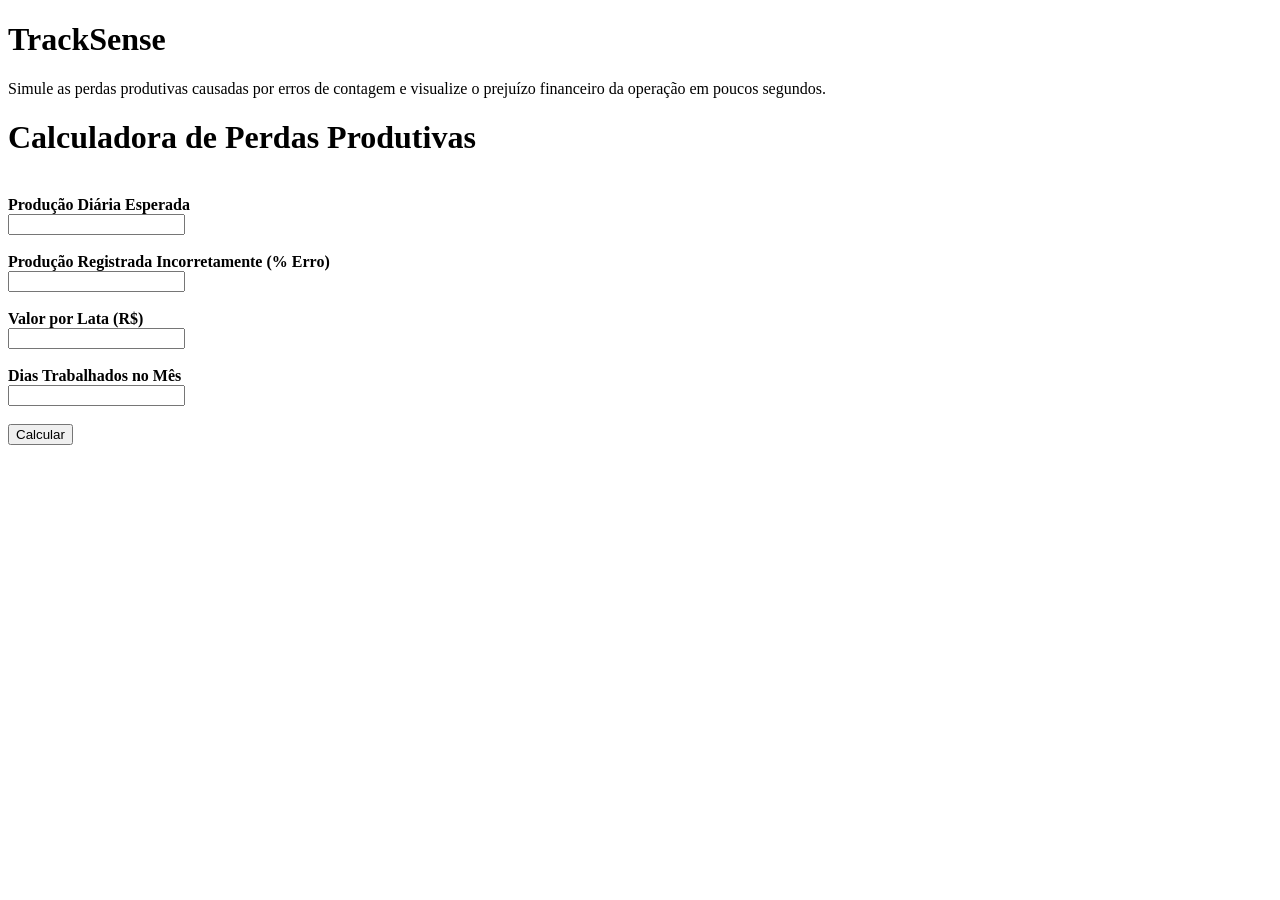
==== Calculadora-TrackSense.html @ 563b6c00 "Calculadora-v1" ====
<!DOCTYPE html>
<html lang="en">
<head>
    <meta charset="UTF-8">
    <meta name="viewport" content="width=device-width, initial-scale=1.0">
    <title>Perdas Produtivas TrackSense</title>
</head>
<body>
    <div id="div_contexto">
        <H1>TrackSense</H1>

        <p>Simule as perdas produtivas causadas por erros de contagem e visualize
         o prejuízo financeiro da operação em poucos segundos. </p>
    </div>

    <div id="div_inputs">
        <H1>Calculadora de Perdas Produtivas</H1> <br>

        <b>Produção Diária Esperada</b> <br>
        <input type="number" id="ipt_prodDiaria"> <br><br>

        <b>Produção Registrada Incorretamente (% Erro)</b> <br>
        <input type="number" id="ipt_percErro"> <br><br>

        <b>Valor por Lata (R$)</b> <br>
        <input type="number" id="ipt_valorLata"> <br><br>

        <b>Dias Trabalhados no Mês</b> <br>
        <input type="number" id="ipt_diasTrabalhados">

        <div id="div_mensagem"></div> <br>

        <button onclick="calcular()">Calcular</button>
    </div>
</body>
</html>

<script>
    function calcular(){
        // Setup para receber os valores do inputs e transformalos em numeros
        let producaoDiaria = Number(ipt_prodDiaria.value)
        let percentErro = Number(ipt_percErro.value)
        let valorLata = Number(ipt_valorLata.value)
        let diasTrabalhados = Number(ipt_diasTrabalhados.value)
        
        // Realização dos cálculos 
        let perdaDiaria = producaoDiaria * (percentErro / 100) * valorLata
        let perdaMensal = perdaDiaria * diasTrabalhados
        let perdaAnual = perdaMensal * 12

        // Calculo com o sensor
        let sensorDiaria = perdaDiaria * 0.2
        let sensorMensal = perdaMensal * 0.2
        let sensorAnual = perdaAnual * 0.2


        // Validando se todos os campos foram preenchidos
        if(producaoDiaria <= 0 || percentErro <= 0 || valorLata <= 0 || diasTrabalhados <= 0 ){ 
            div_mensagem.innerHTML = "Preencha todos os campos corretamente!"
        }
        else{
            div_mensagem.innerHTML = `Sua perdas serão: <br><br>
                                      <p> Diária: <span style="color:red;"<b>R$ ${perdaDiaria.toLocaleString('pt-BR')} </b></span></p>     
                                      <p> Mensal: <span style="color:red;"<b>R$ ${perdaMensal.toLocaleString('pt-BR')} </b></span></p> 
                                      <p> Anual: <span style="color:red;"<b>R$ ${perdaAnual.toLocaleString('pt-BR')} </b></span></p>
                                      <br>

                                      Economia com o Sensor;
                                      <p> Diária: <span style="color:green;"<b>R$ ${sensorDiaria.toLocaleString('pt-BR')} </b></span></p>
                                      <p> Mensal: <span style="color:green;"<b>R$ ${sensorMensal.toLocaleString('pt-BR')} </b></span></p>
                                      <p> Anual: <span style="color:green;"<b>R$ ${sensorAnual.toLocaleString('pt-BR')} </b></span></p>` 
                                      // toLocaleString é uma função que formata numeros, datas ou moedas conforme 
                                      // o padrão de um país (Localização)
                                      // foi utilizado para aparecer o separador de milhares EX: 1.200,20 invés de 1200.20
        }
    }
</script>
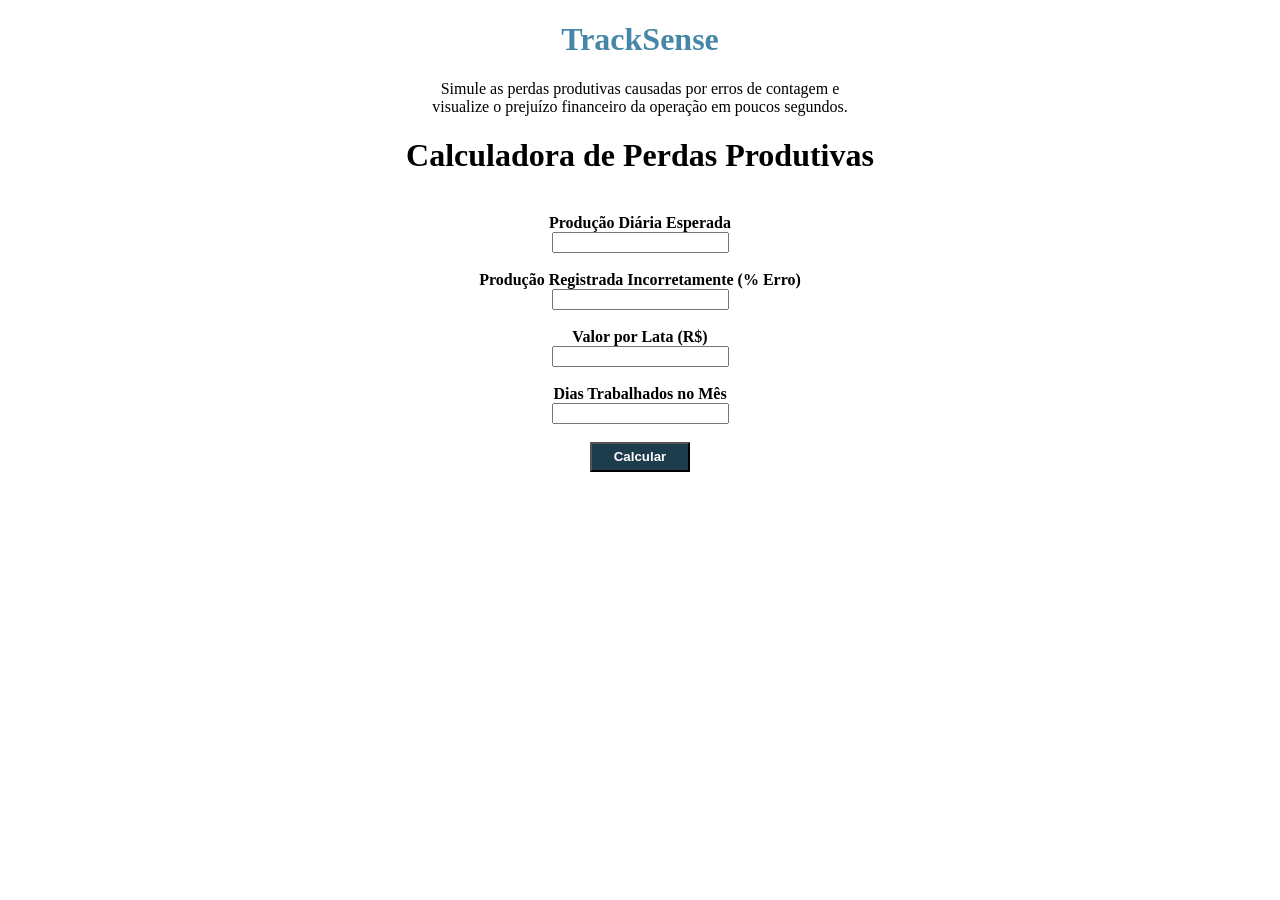
==== commit e3831ffa: "Subindo a calculadora funcional com o calculo do roi, css pronto" ====
--- a/Calculadora-TrackSense.html
+++ b/Calculadora-TrackSense.html
@@ -5,16 +5,16 @@
     <meta name="viewport" content="width=device-width, initial-scale=1.0">
     <title>Perdas Produtivas TrackSense</title>
 </head>
-<body>
+<body style="text-align: center;">
+    
     <div id="div_contexto">
-        <H1>TrackSense</H1>
-
-        <p>Simule as perdas produtivas causadas por erros de contagem e visualize
+        <H1 style="color: #4687A9;">TrackSense</H1>
+        <p>Simule as perdas produtivas causadas por erros de contagem e <br> visualize 
          o prejuízo financeiro da operação em poucos segundos. </p>
     </div>
 
     <div id="div_inputs">
-        <H1>Calculadora de Perdas Produtivas</H1> <br>
+        <H1 style="color: black;">Calculadora de Perdas Produtivas</H1> <br>
 
         <b>Produção Diária Esperada</b> <br>
         <input type="number" id="ipt_prodDiaria"> <br><br>
@@ -30,7 +30,7 @@
 
         <div id="div_mensagem"></div> <br>
 
-        <button onclick="calcular()">Calcular</button>
+        <button style="background-color: #1D3C4C; color: white; width: 100px; height: 30px;" onclick="calcular()"><b>Calcular</b></button>
     </div>
 </body>
 </html>
@@ -53,6 +53,9 @@
         let sensorMensal = perdaMensal * 0.2
         let sensorAnual = perdaAnual * 0.2
 
+        // Calculo simples de retorno do investimento
+        let investimento = 5000
+        let diasRetorno = investimento / sensorDiaria
 
         // Validando se todos os campos foram preenchidos
         if(producaoDiaria <= 0 || percentErro <= 0 || valorLata <= 0 || diasTrabalhados <= 0 ){ 
@@ -68,7 +71,10 @@
                                       Economia com o Sensor;
                                       <p> Diária: <span style="color:green;"<b>R$ ${sensorDiaria.toLocaleString('pt-BR')} </b></span></p>
                                       <p> Mensal: <span style="color:green;"<b>R$ ${sensorMensal.toLocaleString('pt-BR')} </b></span></p>
-                                      <p> Anual: <span style="color:green;"<b>R$ ${sensorAnual.toLocaleString('pt-BR')} </b></span></p>` 
+                                      <p> Anual: <span style="color:green;"<b>R$ ${sensorAnual.toLocaleString('pt-BR')} </b></span></p>
+
+                                      <br>
+                                      <b>O investimento será recuperado em aproximadamente ${diasRetorno.toFixed(0)} dias</b>` 
                                       // toLocaleString é uma função que formata numeros, datas ou moedas conforme 
                                       // o padrão de um país (Localização)
                                       // foi utilizado para aparecer o separador de milhares EX: 1.200,20 invés de 1200.20
